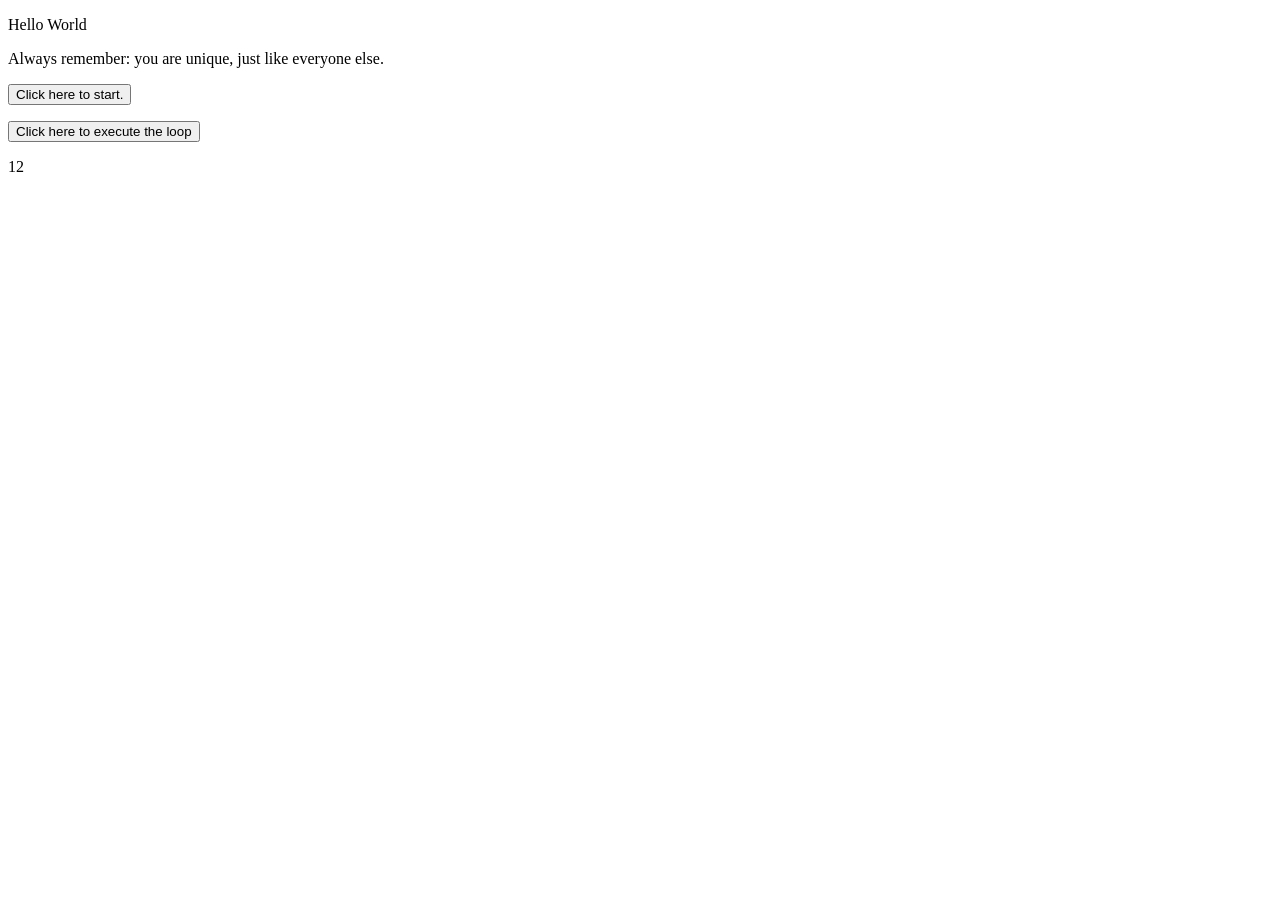
==== Basic_JavaScript_Projects/Project10_loops_arrays/index.html @ 3bc9ba6f "update folder name" ====
<!DOCTYPE html>
<html lang="en">

<head>
    <meta charset="utf-8">
    <title>project2</title>
    <link rel="stylesheet" href="css/main.css">
    <script src="js/main.js" defer></script>
</head>

<body>

<p id="p1">Hello World</p>

<script>
    A = "Always ";
    B = "remember: ";
    document.write(A + B);

    X = "you ";
    Y = "are ";
    document.write(X + Y);

    M = "unique, "
    N = "just like everyone else.";
    document.write(M + N);
</script>


<p id="Counting_to_Ten"></p>
<button onclick="count_To_Ten()">Click here to start.</button>

<p id="loop"></p>
<button onclick="Call_Loop()">Click here to execute the loop</button>

<p id="length"></p>


</body>

</html>
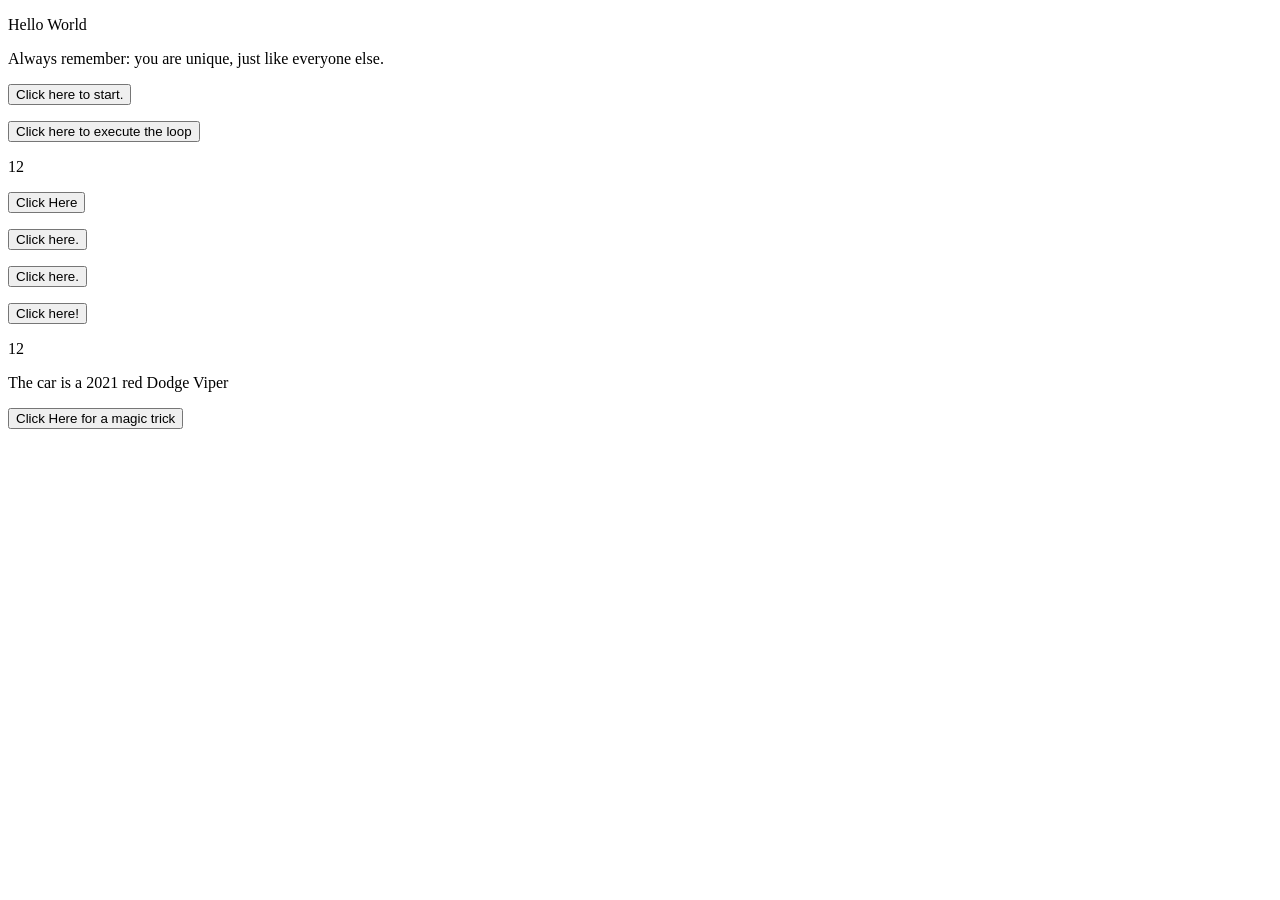
==== commit d020a80a: "project 10 update" ====
--- a/Basic_JavaScript_Projects/Project10_loops_arrays/index.html
+++ b/Basic_JavaScript_Projects/Project10_loops_arrays/index.html
@@ -28,14 +28,34 @@
 
 
 <p id="Counting_to_Ten"></p>
-<button onclick="count_To_Ten()">Click here to start.</button>
+<button id="hi" onclick="count_To_Ten()">Click here to start.</button>
 
 <p id="loop"></p>
 <button onclick="Call_Loop()">Click here to execute the loop</button>
 
 <p id="length"></p>
 
+<p id="List_of_Instruments"></p>
+<button onclick="for_Loop()">Click Here</button>
 
+<p id="Cat"></p>
+<button onclick="cat_pics()">Click here.</button>
+
+<p id="Array"></p>
+<button onclick="array_Function()">Click here.</button>
+
+<p id="Constant"></p>
+<button onclick="constant_function()">Click here!</button>
+
+<p id = "ret"></p>
+
+<p id="Car_Object"></p>
+
+<p id="breaktest"></p>
+
+
+
+<button id="magic"onclick="poof()">Click Here for a magic trick</button>
 </body>
 
 </html>
